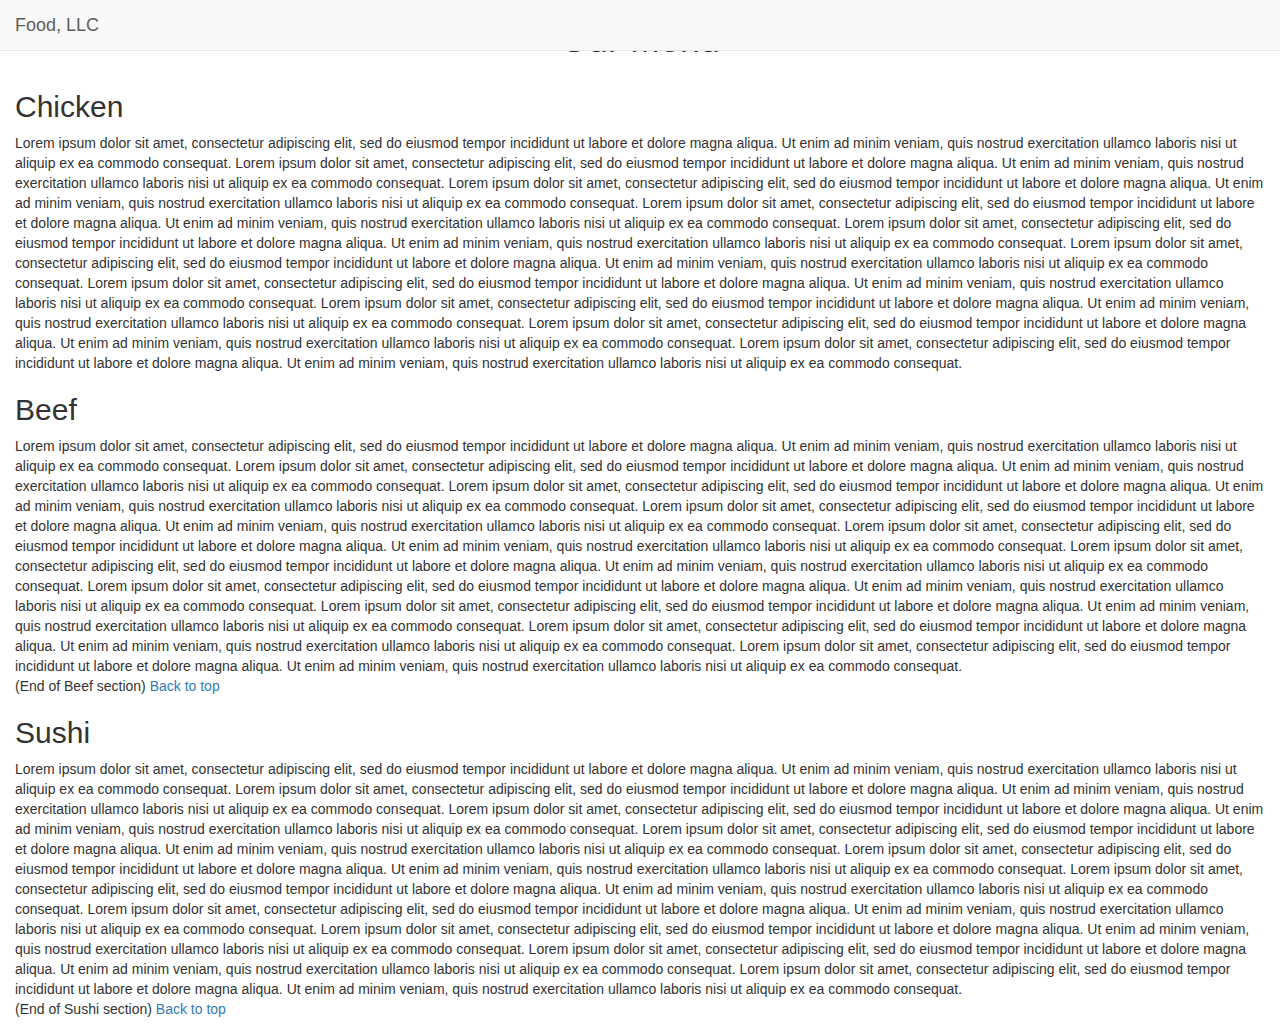
==== index.html @ e6c50d87 "Add files via upload" ====
<!DOCTYPE html>
<html lang="en">
<head>
  <meta charset="UTF-8">
  <meta name="viewport" content="width=device-width, initial-scale=1">
  <title>Mobile View</title>
  <link rel="stylesheet" href="https://maxcdn.bootstrapcdn.com/bootstrap/3.3.7/css/bootstrap.min.css">
	<link rel="stylesheet" href="css/style.css">
  
</head>
<body>


<nav class="navbar navbar-default navbar-fixed-top">
  <div class="container-fluid">
    <div class="navbar-header">
      <a class="navbar-brand" href="index.html">Food, LLC</a>
      <button type="button" class="navbar-toggle collapsed visible-xs btn-black" data-toggle="collapse" data-target="#navbar-collapse">
        <span class="sr-only">Toggle navigation</span>
        <span class="icon-bar"></span>
        <span class="icon-bar"></span>
        <span class="icon-bar"></span>
      </button>
    </div>
    <div class="collapse navbar-collapse" id="navbar-collapse">
      <ul class="nav navbar-nav visible-xs">
        <li><a href="#Chicken">Chicken</a></li>
        <li><a href="#Beef">Beef</a></li>
        <li><a href="#Sushi">Sushi</a></li>
      </ul>
    </div>
  </div>
</nav>


<h1 id="Top" class="text-center">Our Menu</h1>


<div class="container-fluid">
  <div class="row">
    <div class="col-xs-12">

      <div class="menu-section">
        <h2>Chicken</h2>
        <p id="Chicken">
          Lorem ipsum dolor sit amet, consectetur adipiscing elit, sed do eiusmod tempor incididunt ut labore et dolore magna aliqua.
          Ut enim ad minim veniam, quis nostrud exercitation ullamco laboris nisi ut aliquip ex ea commodo consequat.
					Lorem ipsum dolor sit amet, consectetur adipiscing elit, sed do eiusmod tempor incididunt ut labore et dolore magna aliqua.
          Ut enim ad minim veniam, quis nostrud exercitation ullamco laboris nisi ut aliquip ex ea commodo consequat.
					Lorem ipsum dolor sit amet, consectetur adipiscing elit, sed do eiusmod tempor incididunt ut labore et dolore magna aliqua.
          Ut enim ad minim veniam, quis nostrud exercitation ullamco laboris nisi ut aliquip ex ea commodo consequat.
					Lorem ipsum dolor sit amet, consectetur adipiscing elit, sed do eiusmod tempor incididunt ut labore et dolore magna aliqua.
          Ut enim ad minim veniam, quis nostrud exercitation ullamco laboris nisi ut aliquip ex ea commodo consequat.
					Lorem ipsum dolor sit amet, consectetur adipiscing elit, sed do eiusmod tempor incididunt ut labore et dolore magna aliqua.
          Ut enim ad minim veniam, quis nostrud exercitation ullamco laboris nisi ut aliquip ex ea commodo consequat.
					Lorem ipsum dolor sit amet, consectetur adipiscing elit, sed do eiusmod tempor incididunt ut labore et dolore magna aliqua.
          Ut enim ad minim veniam, quis nostrud exercitation ullamco laboris nisi ut aliquip ex ea commodo consequat.
					Lorem ipsum dolor sit amet, consectetur adipiscing elit, sed do eiusmod tempor incididunt ut labore et dolore magna aliqua.
          Ut enim ad minim veniam, quis nostrud exercitation ullamco laboris nisi ut aliquip ex ea commodo consequat.
					Lorem ipsum dolor sit amet, consectetur adipiscing elit, sed do eiusmod tempor incididunt ut labore et dolore magna aliqua.
          Ut enim ad minim veniam, quis nostrud exercitation ullamco laboris nisi ut aliquip ex ea commodo consequat.
					Lorem ipsum dolor sit amet, consectetur adipiscing elit, sed do eiusmod tempor incididunt ut labore et dolore magna aliqua.
          Ut enim ad minim veniam, quis nostrud exercitation ullamco laboris nisi ut aliquip ex ea commodo consequat.
					Lorem ipsum dolor sit amet, consectetur adipiscing elit, sed do eiusmod tempor incididunt ut labore et dolore magna aliqua.
          Ut enim ad minim veniam, quis nostrud exercitation ullamco laboris nisi ut aliquip ex ea commodo consequat.
        </p>
      </div>
			<div class="menu-section">
        <h2>Beef</h2>
        <p id="Beef">
          Lorem ipsum dolor sit amet, consectetur adipiscing elit, sed do eiusmod tempor incididunt ut labore et dolore magna aliqua.
          Ut enim ad minim veniam, quis nostrud exercitation ullamco laboris nisi ut aliquip ex ea commodo consequat.
					Lorem ipsum dolor sit amet, consectetur adipiscing elit, sed do eiusmod tempor incididunt ut labore et dolore magna aliqua.
          Ut enim ad minim veniam, quis nostrud exercitation ullamco laboris nisi ut aliquip ex ea commodo consequat.
					Lorem ipsum dolor sit amet, consectetur adipiscing elit, sed do eiusmod tempor incididunt ut labore et dolore magna aliqua.
          Ut enim ad minim veniam, quis nostrud exercitation ullamco laboris nisi ut aliquip ex ea commodo consequat.
					Lorem ipsum dolor sit amet, consectetur adipiscing elit, sed do eiusmod tempor incididunt ut labore et dolore magna aliqua.
          Ut enim ad minim veniam, quis nostrud exercitation ullamco laboris nisi ut aliquip ex ea commodo consequat.
					Lorem ipsum dolor sit amet, consectetur adipiscing elit, sed do eiusmod tempor incididunt ut labore et dolore magna aliqua.
          Ut enim ad minim veniam, quis nostrud exercitation ullamco laboris nisi ut aliquip ex ea commodo consequat.
					Lorem ipsum dolor sit amet, consectetur adipiscing elit, sed do eiusmod tempor incididunt ut labore et dolore magna aliqua.
          Ut enim ad minim veniam, quis nostrud exercitation ullamco laboris nisi ut aliquip ex ea commodo consequat.
					Lorem ipsum dolor sit amet, consectetur adipiscing elit, sed do eiusmod tempor incididunt ut labore et dolore magna aliqua.
          Ut enim ad minim veniam, quis nostrud exercitation ullamco laboris nisi ut aliquip ex ea commodo consequat.
					Lorem ipsum dolor sit amet, consectetur adipiscing elit, sed do eiusmod tempor incididunt ut labore et dolore magna aliqua.
          Ut enim ad minim veniam, quis nostrud exercitation ullamco laboris nisi ut aliquip ex ea commodo consequat.
					Lorem ipsum dolor sit amet, consectetur adipiscing elit, sed do eiusmod tempor incididunt ut labore et dolore magna aliqua.
          Ut enim ad minim veniam, quis nostrud exercitation ullamco laboris nisi ut aliquip ex ea commodo consequat.
					Lorem ipsum dolor sit amet, consectetur adipiscing elit, sed do eiusmod tempor incididunt ut labore et dolore magna aliqua.
          Ut enim ad minim veniam, quis nostrud exercitation ullamco laboris nisi ut aliquip ex ea commodo consequat.<br>
					(End of Beef section) <a href="#Top">Back to top</a>
        </p>
      </div>
			<div class="menu-section">
        <h2>Sushi</h2>
        <p id="Sushi">
					Lorem ipsum dolor sit amet, consectetur adipiscing elit, sed do eiusmod tempor incididunt ut labore et dolore magna aliqua.
          Ut enim ad minim veniam, quis nostrud exercitation ullamco laboris nisi ut aliquip ex ea commodo consequat.
					Lorem ipsum dolor sit amet, consectetur adipiscing elit, sed do eiusmod tempor incididunt ut labore et dolore magna aliqua.
          Ut enim ad minim veniam, quis nostrud exercitation ullamco laboris nisi ut aliquip ex ea commodo consequat.
					Lorem ipsum dolor sit amet, consectetur adipiscing elit, sed do eiusmod tempor incididunt ut labore et dolore magna aliqua.
          Ut enim ad minim veniam, quis nostrud exercitation ullamco laboris nisi ut aliquip ex ea commodo consequat.
					Lorem ipsum dolor sit amet, consectetur adipiscing elit, sed do eiusmod tempor incididunt ut labore et dolore magna aliqua.
          Ut enim ad minim veniam, quis nostrud exercitation ullamco laboris nisi ut aliquip ex ea commodo consequat.
					Lorem ipsum dolor sit amet, consectetur adipiscing elit, sed do eiusmod tempor incididunt ut labore et dolore magna aliqua.
          Ut enim ad minim veniam, quis nostrud exercitation ullamco laboris nisi ut aliquip ex ea commodo consequat.
					Lorem ipsum dolor sit amet, consectetur adipiscing elit, sed do eiusmod tempor incididunt ut labore et dolore magna aliqua.
          Ut enim ad minim veniam, quis nostrud exercitation ullamco laboris nisi ut aliquip ex ea commodo consequat.
					Lorem ipsum dolor sit amet, consectetur adipiscing elit, sed do eiusmod tempor incididunt ut labore et dolore magna aliqua.
          Ut enim ad minim veniam, quis nostrud exercitation ullamco laboris nisi ut aliquip ex ea commodo consequat.
					Lorem ipsum dolor sit amet, consectetur adipiscing elit, sed do eiusmod tempor incididunt ut labore et dolore magna aliqua.
          Ut enim ad minim veniam, quis nostrud exercitation ullamco laboris nisi ut aliquip ex ea commodo consequat.
					Lorem ipsum dolor sit amet, consectetur adipiscing elit, sed do eiusmod tempor incididunt ut labore et dolore magna aliqua.
          Ut enim ad minim veniam, quis nostrud exercitation ullamco laboris nisi ut aliquip ex ea commodo consequat.
					Lorem ipsum dolor sit amet, consectetur adipiscing elit, sed do eiusmod tempor incididunt ut labore et dolore magna aliqua.
          Ut enim ad minim veniam, quis nostrud exercitation ullamco laboris nisi ut aliquip ex ea commodo consequat.<br>
					(End of Sushi section) <a href="#Top">Back to top</a>
        </p>
      </div>
    </div>
  </div>
</div>

<script src="https://ajax.googleapis.com/ajax/libs/jquery/1.12.4/jquery.min.js"></script>
<script src="https://maxcdn.bootstrapcdn.com/bootstrap/3.3.7/js/bootstrap.min.js"></script>

</body>
</html>
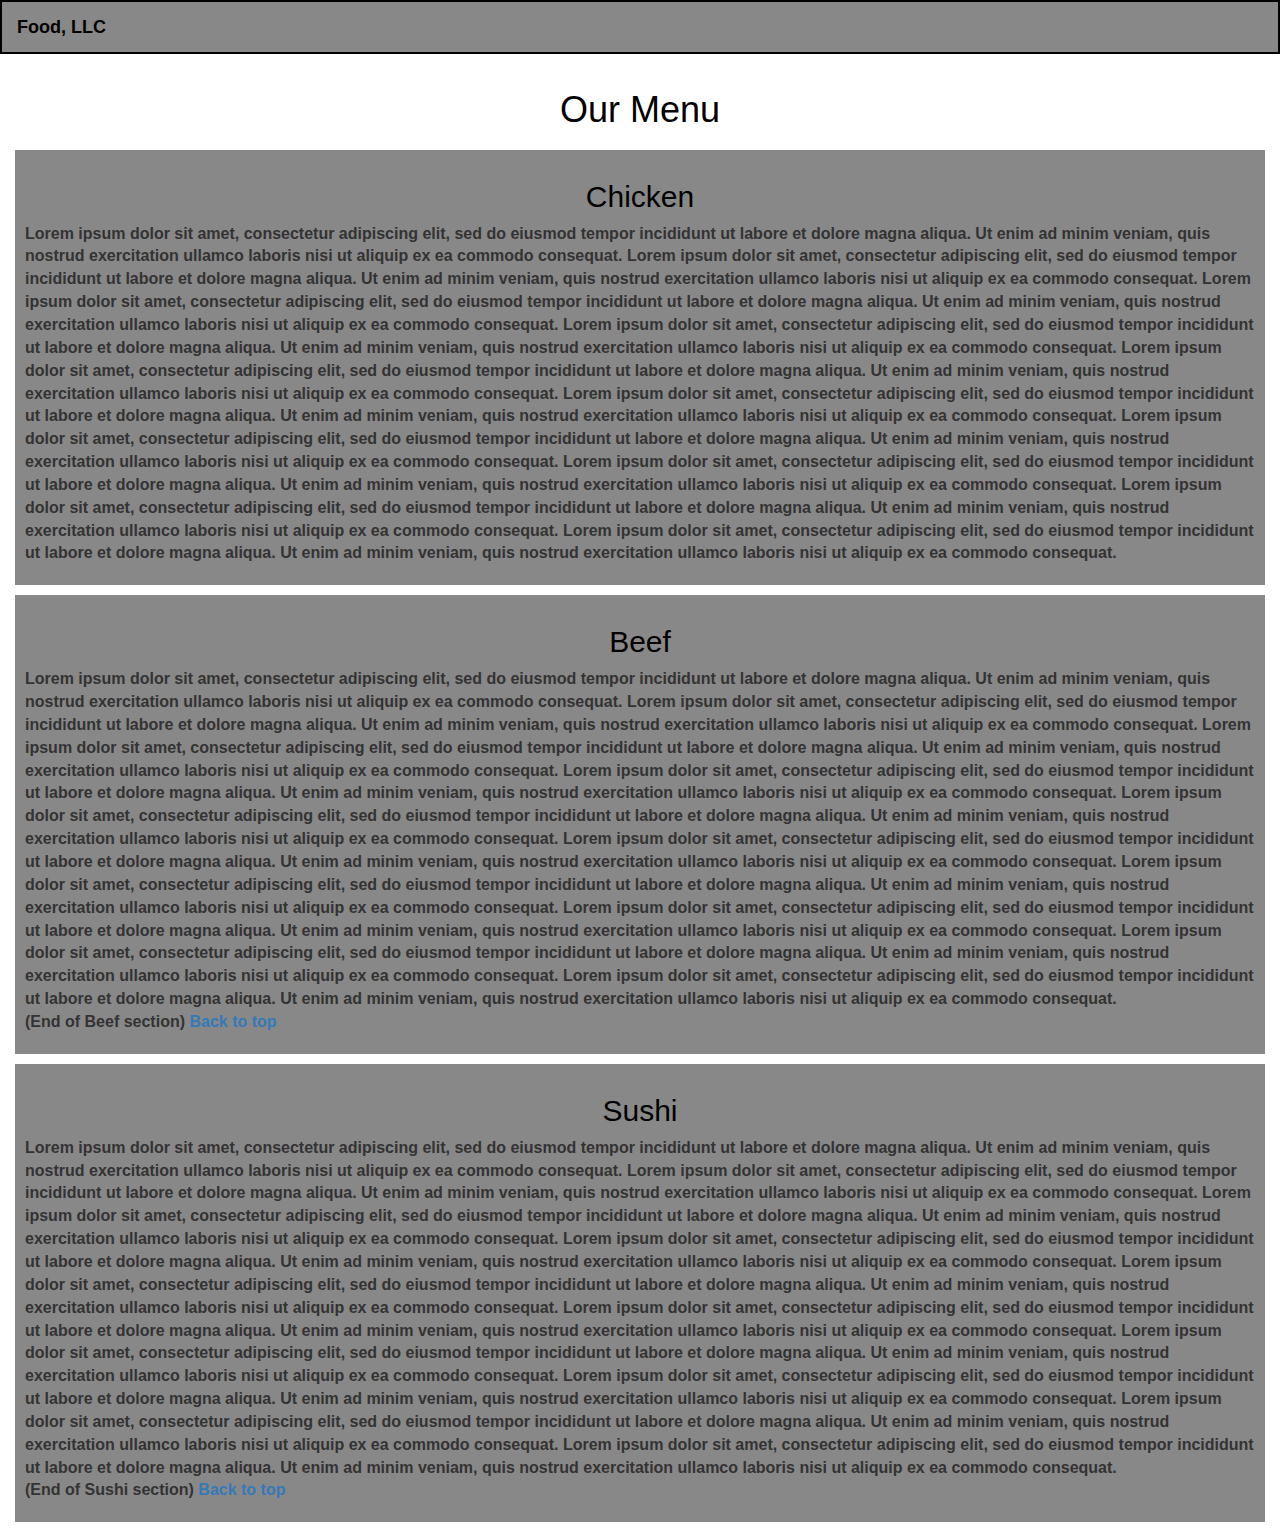
==== commit 70e3c17f: "Update index.html" ====
--- a/index.html
+++ b/index.html
@@ -5,7 +5,7 @@
   <meta name="viewport" content="width=device-width, initial-scale=1">
   <title>Mobile View</title>
   <link rel="stylesheet" href="https://maxcdn.bootstrapcdn.com/bootstrap/3.3.7/css/bootstrap.min.css">
-	<link rel="stylesheet" href="css/style.css">
+	<link rel="stylesheet" href="./style.css">
   
 </head>
 <body>
--- a/style.css
+++ b/style.css
@@ -0,0 +1,93 @@
+body {
+	font-family: Arial, Helvetica, sans-serif;
+	font-size: 16px;
+	font-weight: bold;
+	color: black;
+	padding-top: 70px;
+}
+.navbar {
+	background-color: #898888; /* Light grey background for the navbar */
+	
+}
+
+h1.text-center {
+	margin-top: 20px; /* Add some margin to the heading */
+}
+
+/* Section for the menu content */
+.menu-section {
+	background-color: #898888; /* Background color for the section */
+	padding: 10px;
+	margin: 10px 0;
+	
+}
+
+.menu-section h2 {
+	margin-bottom: 10px;
+}
+
+.menu-section p {
+	color: #333;
+	font-size: 14px;
+}
+
+/* Full-width dropdown menu for mobile */
+.navbar-collapse {
+	background-color: #898888;
+	width: 100%;
+	
+}
+
+.navbar-collapse ul li a {
+	color: #000;
+}
+
+.navbar-toggle {
+	border: none;
+	background: none;
+}
+
+.navbar-toggle .icon-bar {
+	background-color: #000;
+}
+
+
+@media (max-width: 768px) {
+	.navbar-brand {
+		font-size: 20px;
+		font-weight: bold;
+	}
+
+	.menu-section {
+		margin: 0;
+		padding: 20px;
+	}
+
+	.dropdown-menu {
+		width: 100%;
+	}
+}
+h2 {
+	text-align: center;
+}
+.navbar-brand, 
+    .navbar-nav > li > a {
+      color: black !important; /* Цвет текста навбара */
+			text-align: center;
+			
+    }
+		.navbar-nav > li > a:hover {
+      color: black !important; /* Цвет текста при наведении */
+    }
+p{
+	font-size: 16px !important;
+}
+.btn-black {
+	background-color: black;
+	color: white;
+	border-color: black;
+}
+.navbar,
+	.navbar-nav > li > a {
+	border: 2px solid black;
+}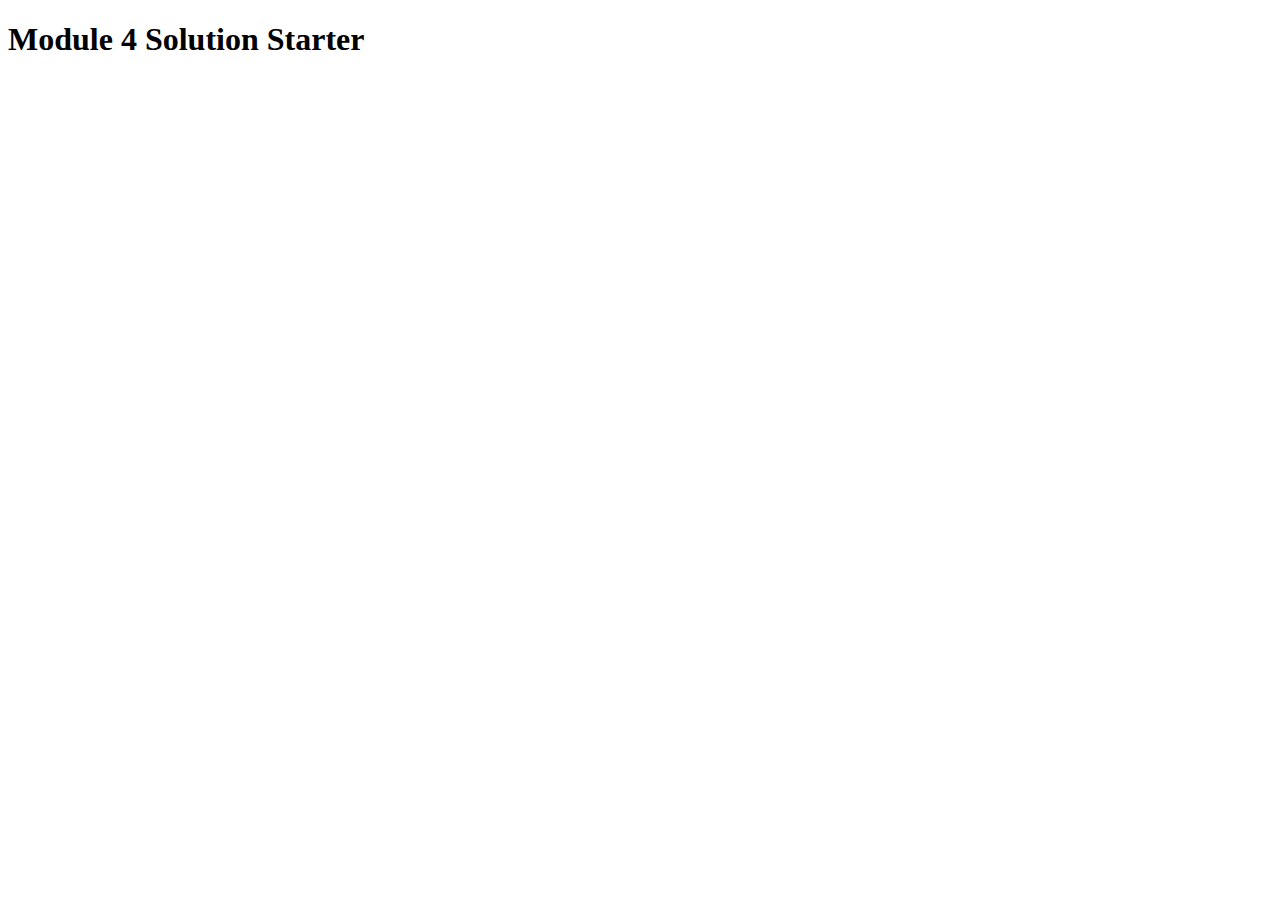
==== commit 277ded82: "Add files via upload" ====
--- a/index.html
+++ b/index.html
@@ -1,128 +1,12 @@
 <!DOCTYPE html>
-<html lang="en">
+<html>
 <head>
-  <meta charset="UTF-8">
-  <meta name="viewport" content="width=device-width, initial-scale=1">
-  <title>Mobile View</title>
-  <link rel="stylesheet" href="https://maxcdn.bootstrapcdn.com/bootstrap/3.3.7/css/bootstrap.min.css">
-	<link rel="stylesheet" href="./style.css">
+  <meta charset="utf-8">
+  <title>Module 4 Solution Starter</title>
+  <script src="script.js"></script>
   
 </head>
 <body>
-
-
-<nav class="navbar navbar-default navbar-fixed-top">
-  <div class="container-fluid">
-    <div class="navbar-header">
-      <a class="navbar-brand" href="index.html">Food, LLC</a>
-      <button type="button" class="navbar-toggle collapsed visible-xs btn-black" data-toggle="collapse" data-target="#navbar-collapse">
-        <span class="sr-only">Toggle navigation</span>
-        <span class="icon-bar"></span>
-        <span class="icon-bar"></span>
-        <span class="icon-bar"></span>
-      </button>
-    </div>
-    <div class="collapse navbar-collapse" id="navbar-collapse">
-      <ul class="nav navbar-nav visible-xs">
-        <li><a href="#Chicken">Chicken</a></li>
-        <li><a href="#Beef">Beef</a></li>
-        <li><a href="#Sushi">Sushi</a></li>
-      </ul>
-    </div>
-  </div>
-</nav>
-
-
-<h1 id="Top" class="text-center">Our Menu</h1>
-
-
-<div class="container-fluid">
-  <div class="row">
-    <div class="col-xs-12">
-
-      <div class="menu-section">
-        <h2>Chicken</h2>
-        <p id="Chicken">
-          Lorem ipsum dolor sit amet, consectetur adipiscing elit, sed do eiusmod tempor incididunt ut labore et dolore magna aliqua.
-          Ut enim ad minim veniam, quis nostrud exercitation ullamco laboris nisi ut aliquip ex ea commodo consequat.
-					Lorem ipsum dolor sit amet, consectetur adipiscing elit, sed do eiusmod tempor incididunt ut labore et dolore magna aliqua.
-          Ut enim ad minim veniam, quis nostrud exercitation ullamco laboris nisi ut aliquip ex ea commodo consequat.
-					Lorem ipsum dolor sit amet, consectetur adipiscing elit, sed do eiusmod tempor incididunt ut labore et dolore magna aliqua.
-          Ut enim ad minim veniam, quis nostrud exercitation ullamco laboris nisi ut aliquip ex ea commodo consequat.
-					Lorem ipsum dolor sit amet, consectetur adipiscing elit, sed do eiusmod tempor incididunt ut labore et dolore magna aliqua.
-          Ut enim ad minim veniam, quis nostrud exercitation ullamco laboris nisi ut aliquip ex ea commodo consequat.
-					Lorem ipsum dolor sit amet, consectetur adipiscing elit, sed do eiusmod tempor incididunt ut labore et dolore magna aliqua.
-          Ut enim ad minim veniam, quis nostrud exercitation ullamco laboris nisi ut aliquip ex ea commodo consequat.
-					Lorem ipsum dolor sit amet, consectetur adipiscing elit, sed do eiusmod tempor incididunt ut labore et dolore magna aliqua.
-          Ut enim ad minim veniam, quis nostrud exercitation ullamco laboris nisi ut aliquip ex ea commodo consequat.
-					Lorem ipsum dolor sit amet, consectetur adipiscing elit, sed do eiusmod tempor incididunt ut labore et dolore magna aliqua.
-          Ut enim ad minim veniam, quis nostrud exercitation ullamco laboris nisi ut aliquip ex ea commodo consequat.
-					Lorem ipsum dolor sit amet, consectetur adipiscing elit, sed do eiusmod tempor incididunt ut labore et dolore magna aliqua.
-          Ut enim ad minim veniam, quis nostrud exercitation ullamco laboris nisi ut aliquip ex ea commodo consequat.
-					Lorem ipsum dolor sit amet, consectetur adipiscing elit, sed do eiusmod tempor incididunt ut labore et dolore magna aliqua.
-          Ut enim ad minim veniam, quis nostrud exercitation ullamco laboris nisi ut aliquip ex ea commodo consequat.
-					Lorem ipsum dolor sit amet, consectetur adipiscing elit, sed do eiusmod tempor incididunt ut labore et dolore magna aliqua.
-          Ut enim ad minim veniam, quis nostrud exercitation ullamco laboris nisi ut aliquip ex ea commodo consequat.
-        </p>
-      </div>
-			<div class="menu-section">
-        <h2>Beef</h2>
-        <p id="Beef">
-          Lorem ipsum dolor sit amet, consectetur adipiscing elit, sed do eiusmod tempor incididunt ut labore et dolore magna aliqua.
-          Ut enim ad minim veniam, quis nostrud exercitation ullamco laboris nisi ut aliquip ex ea commodo consequat.
-					Lorem ipsum dolor sit amet, consectetur adipiscing elit, sed do eiusmod tempor incididunt ut labore et dolore magna aliqua.
-          Ut enim ad minim veniam, quis nostrud exercitation ullamco laboris nisi ut aliquip ex ea commodo consequat.
-					Lorem ipsum dolor sit amet, consectetur adipiscing elit, sed do eiusmod tempor incididunt ut labore et dolore magna aliqua.
-          Ut enim ad minim veniam, quis nostrud exercitation ullamco laboris nisi ut aliquip ex ea commodo consequat.
-					Lorem ipsum dolor sit amet, consectetur adipiscing elit, sed do eiusmod tempor incididunt ut labore et dolore magna aliqua.
-          Ut enim ad minim veniam, quis nostrud exercitation ullamco laboris nisi ut aliquip ex ea commodo consequat.
-					Lorem ipsum dolor sit amet, consectetur adipiscing elit, sed do eiusmod tempor incididunt ut labore et dolore magna aliqua.
-          Ut enim ad minim veniam, quis nostrud exercitation ullamco laboris nisi ut aliquip ex ea commodo consequat.
-					Lorem ipsum dolor sit amet, consectetur adipiscing elit, sed do eiusmod tempor incididunt ut labore et dolore magna aliqua.
-          Ut enim ad minim veniam, quis nostrud exercitation ullamco laboris nisi ut aliquip ex ea commodo consequat.
-					Lorem ipsum dolor sit amet, consectetur adipiscing elit, sed do eiusmod tempor incididunt ut labore et dolore magna aliqua.
-          Ut enim ad minim veniam, quis nostrud exercitation ullamco laboris nisi ut aliquip ex ea commodo consequat.
-					Lorem ipsum dolor sit amet, consectetur adipiscing elit, sed do eiusmod tempor incididunt ut labore et dolore magna aliqua.
-          Ut enim ad minim veniam, quis nostrud exercitation ullamco laboris nisi ut aliquip ex ea commodo consequat.
-					Lorem ipsum dolor sit amet, consectetur adipiscing elit, sed do eiusmod tempor incididunt ut labore et dolore magna aliqua.
-          Ut enim ad minim veniam, quis nostrud exercitation ullamco laboris nisi ut aliquip ex ea commodo consequat.
-					Lorem ipsum dolor sit amet, consectetur adipiscing elit, sed do eiusmod tempor incididunt ut labore et dolore magna aliqua.
-          Ut enim ad minim veniam, quis nostrud exercitation ullamco laboris nisi ut aliquip ex ea commodo consequat.<br>
-					(End of Beef section) <a href="#Top">Back to top</a>
-        </p>
-      </div>
-			<div class="menu-section">
-        <h2>Sushi</h2>
-        <p id="Sushi">
-					Lorem ipsum dolor sit amet, consectetur adipiscing elit, sed do eiusmod tempor incididunt ut labore et dolore magna aliqua.
-          Ut enim ad minim veniam, quis nostrud exercitation ullamco laboris nisi ut aliquip ex ea commodo consequat.
-					Lorem ipsum dolor sit amet, consectetur adipiscing elit, sed do eiusmod tempor incididunt ut labore et dolore magna aliqua.
-          Ut enim ad minim veniam, quis nostrud exercitation ullamco laboris nisi ut aliquip ex ea commodo consequat.
-					Lorem ipsum dolor sit amet, consectetur adipiscing elit, sed do eiusmod tempor incididunt ut labore et dolore magna aliqua.
-          Ut enim ad minim veniam, quis nostrud exercitation ullamco laboris nisi ut aliquip ex ea commodo consequat.
-					Lorem ipsum dolor sit amet, consectetur adipiscing elit, sed do eiusmod tempor incididunt ut labore et dolore magna aliqua.
-          Ut enim ad minim veniam, quis nostrud exercitation ullamco laboris nisi ut aliquip ex ea commodo consequat.
-					Lorem ipsum dolor sit amet, consectetur adipiscing elit, sed do eiusmod tempor incididunt ut labore et dolore magna aliqua.
-          Ut enim ad minim veniam, quis nostrud exercitation ullamco laboris nisi ut aliquip ex ea commodo consequat.
-					Lorem ipsum dolor sit amet, consectetur adipiscing elit, sed do eiusmod tempor incididunt ut labore et dolore magna aliqua.
-          Ut enim ad minim veniam, quis nostrud exercitation ullamco laboris nisi ut aliquip ex ea commodo consequat.
-					Lorem ipsum dolor sit amet, consectetur adipiscing elit, sed do eiusmod tempor incididunt ut labore et dolore magna aliqua.
-          Ut enim ad minim veniam, quis nostrud exercitation ullamco laboris nisi ut aliquip ex ea commodo consequat.
-					Lorem ipsum dolor sit amet, consectetur adipiscing elit, sed do eiusmod tempor incididunt ut labore et dolore magna aliqua.
-          Ut enim ad minim veniam, quis nostrud exercitation ullamco laboris nisi ut aliquip ex ea commodo consequat.
-					Lorem ipsum dolor sit amet, consectetur adipiscing elit, sed do eiusmod tempor incididunt ut labore et dolore magna aliqua.
-          Ut enim ad minim veniam, quis nostrud exercitation ullamco laboris nisi ut aliquip ex ea commodo consequat.
-					Lorem ipsum dolor sit amet, consectetur adipiscing elit, sed do eiusmod tempor incididunt ut labore et dolore magna aliqua.
-          Ut enim ad minim veniam, quis nostrud exercitation ullamco laboris nisi ut aliquip ex ea commodo consequat.<br>
-					(End of Sushi section) <a href="#Top">Back to top</a>
-        </p>
-      </div>
-    </div>
-  </div>
-</div>
-
-<script src="https://ajax.googleapis.com/ajax/libs/jquery/1.12.4/jquery.min.js"></script>
-<script src="https://maxcdn.bootstrapcdn.com/bootstrap/3.3.7/js/bootstrap.min.js"></script>
-
+  <h1>Module 4 Solution Starter</h1>
 </body>
-</html>
+</html>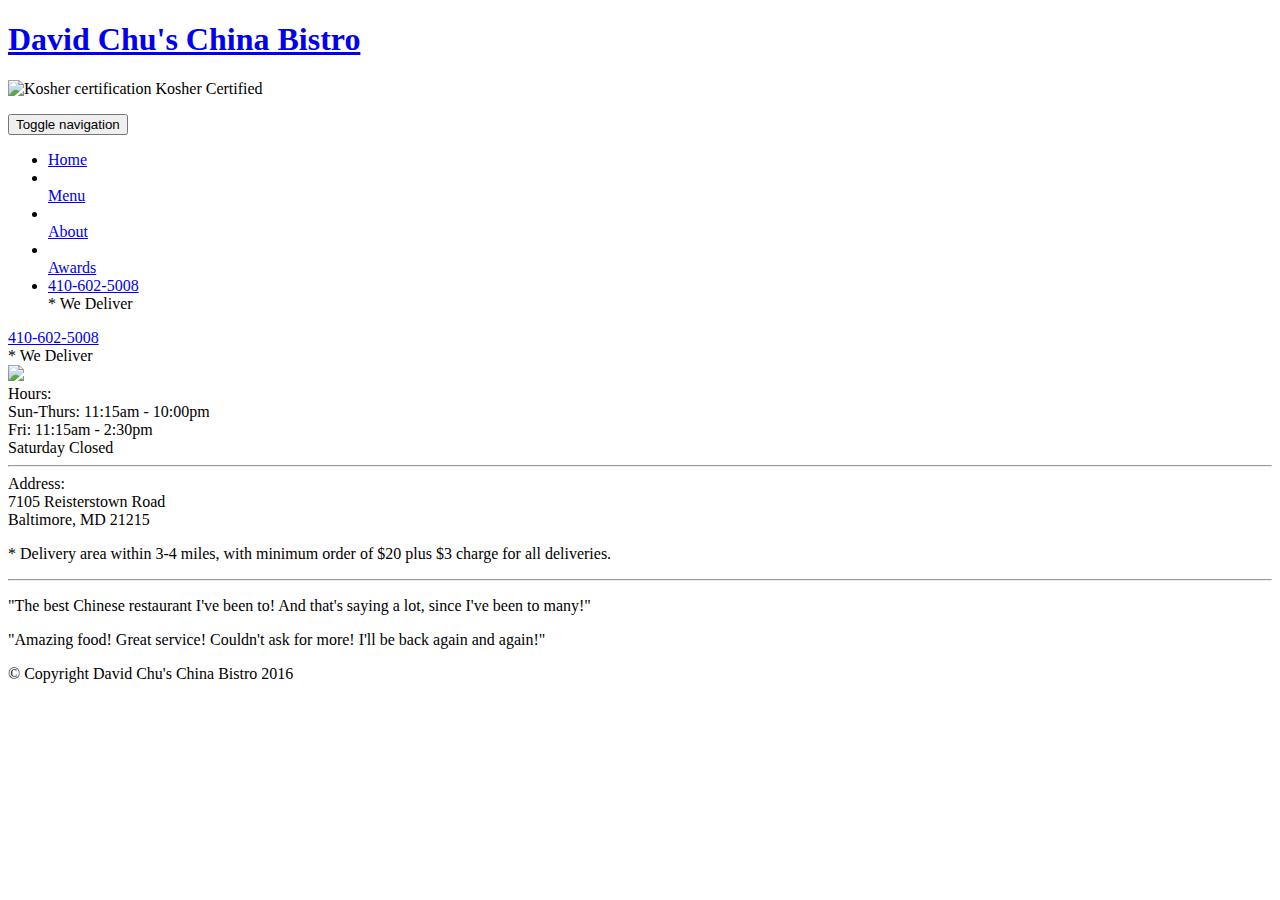
==== commit 7cfdf7a6: "Add files via upload" ====
--- a/index.html
+++ b/index.html
@@ -1,12 +1,108 @@
-<!DOCTYPE html>
-<html>
-<head>
-  <meta charset="utf-8">
-  <title>Module 4 Solution Starter</title>
-  <script src="script.js"></script>
-  
-</head>
+<!doctype html>
+<html lang="en">
+  <head>
+    <meta charset="utf-8">
+    <meta http-equiv="X-UA-Compatible" content="IE=edge">
+    <meta name="viewport" content="width=device-width, initial-scale=1">
+    <title>David Chu's China Bistro</title>
+    <link rel="stylesheet" href="css/bootstrap.min.css">
+    <link rel="stylesheet" href="css/styles.css">
+    <link href='https://fonts.googleapis.com/css?family=Oxygen:400,300,700' rel='stylesheet' type='text/css'>
+    <link href='https://fonts.googleapis.com/css?family=Lora' rel='stylesheet' type='text/css'>
+  </head>
 <body>
-  <h1>Module 4 Solution Starter</h1>
+  <header>
+    <nav id="header-nav" class="navbar navbar-default">
+      <div class="container">
+        <div class="navbar-header">
+          <a href="index.html" class="pull-left visible-md visible-lg">
+            <div id="logo-img" alt="Logo image"></div>
+          </a>
+
+          <div class="navbar-brand">
+            <a href="index.html"><h1>David Chu's China Bistro</h1></a>
+            <p>
+              <img src="images/star-k-logo.png" alt="Kosher certification">
+              <span>Kosher Certified</span>
+            </p>
+          </div>
+
+          <button id="navbarToggle" type="button" class="navbar-toggle collapsed" data-toggle="collapse" data-target="#collapsable-nav" aria-expanded="false">
+            <span class="sr-only">Toggle navigation</span>
+            <span class="icon-bar"></span>
+            <span class="icon-bar"></span>
+            <span class="icon-bar"></span>
+          </button>
+        </div>
+        
+        <div id="collapsable-nav" class="collapse navbar-collapse">
+           <ul id="nav-list" class="nav navbar-nav navbar-right">
+            <li id="navHomeButton" class="visible-xs active">
+              <a href="index.html">
+                <span class="glyphicon glyphicon-home"></span> Home</a>
+            </li>
+            <li id="navMenuButton">
+              <a href="#" onclick="$dc.loadMenuCategories();">
+                <span class="glyphicon glyphicon-cutlery"></span><br class="hidden-xs"> Menu</a>
+            </li>
+            <li>
+              <a href="#">
+                <span class="glyphicon glyphicon-info-sign"></span><br class="hidden-xs"> About</a>
+            </li>
+            <li>
+              <a href="#">
+                <span class="glyphicon glyphicon-certificate"></span><br class="hidden-xs"> Awards</a>
+            </li>
+            <li id="phone" class="hidden-xs">
+              <a href="tel:410-602-5008">
+                <span>410-602-5008</span></a><div>* We Deliver</div>
+            </li>
+          </ul><!-- #nav-list -->
+        </div><!-- .collapse .navbar-collapse -->
+      </div><!-- .container -->
+    </nav><!-- #header-nav -->
+  </header>
+
+  <div id="call-btn" class="visible-xs">
+    <a class="btn" href="tel:410-602-5008">
+    <span class="glyphicon glyphicon-earphone"></span>
+    410-602-5008
+    </a>
+  </div>
+  <div id="xs-deliver" class="text-center visible-xs">* We Deliver</div>
+
+  <div id="main-content" class="container"></div>
+
+  <footer class="panel-footer">
+    <div class="container">
+      <div class="row">
+        <section id="hours" class="col-sm-4">
+          <span>Hours:</span><br>
+          Sun-Thurs: 11:15am - 10:00pm<br>
+          Fri: 11:15am - 2:30pm<br>
+          Saturday Closed
+          <hr class="visible-xs">
+        </section>
+        <section id="address" class="col-sm-4">
+          <span>Address:</span><br>
+          7105 Reisterstown Road<br>
+          Baltimore, MD 21215
+          <p>* Delivery area within 3-4 miles, with minimum order of $20 plus $3 charge for all deliveries.</p>
+          <hr class="visible-xs">
+        </section>
+        <section id="testimonials" class="col-sm-4">
+          <p>"The best Chinese restaurant I've been to! And that's saying a lot, since I've been to many!"</p>
+          <p>"Amazing food! Great service! Couldn't ask for more! I'll be back again and again!"</p>
+        </section>
+      </div>
+      <div class="text-center">&copy; Copyright David Chu's China Bistro 2016</div>
+    </div>
+  </footer>
+
+  <!-- jQuery (Bootstrap JS plugins depend on it) -->
+  <script src="js/jquery-2.1.4.min.js"></script>
+  <script src="js/bootstrap.min.js"></script>
+  <script src="js/ajax-utils.js"></script>
+  <script src="js/script.js"></script>
 </body>
-</html>+</html>
